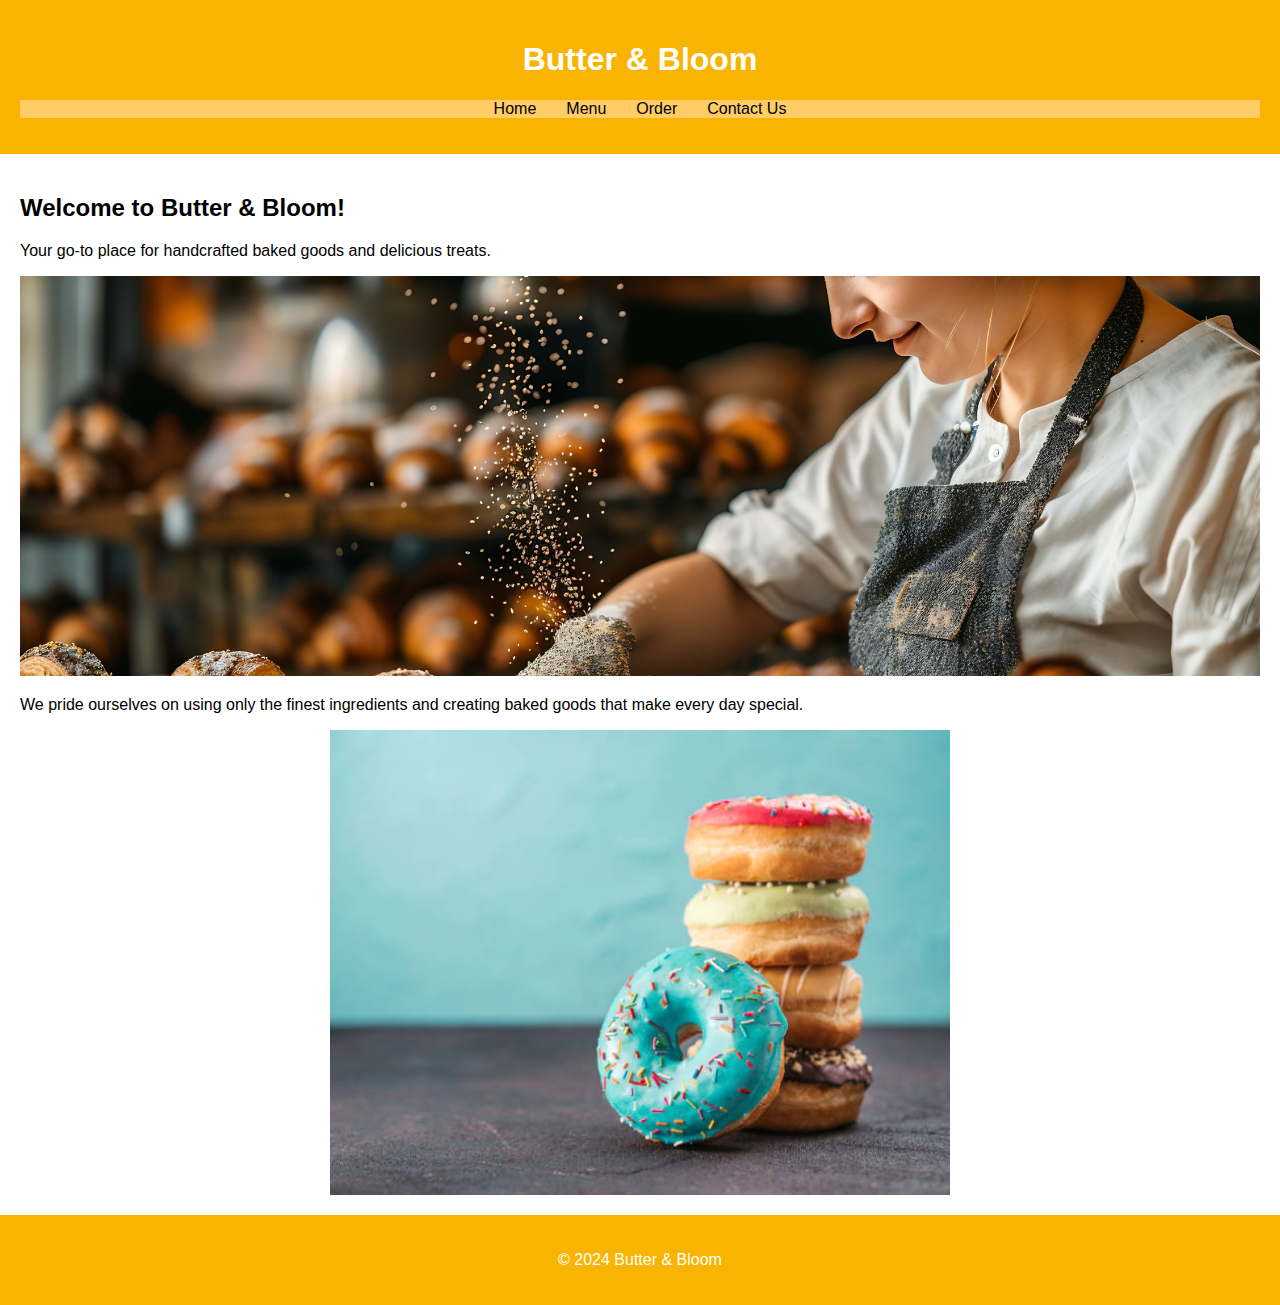
==== butter-and-bloom/index.html @ 4364e77d "Add files via upload" ====
<!DOCTYPE html>
<html lang="en">
<head>
   <meta charset="UTF-8">
   <meta name="viewport" content="width=device-width, initial-scale=1.0">
   <title>Butter & Bloom</title>
   <link rel="stylesheet" href="styles.css">
   <script src="scripts.js" defer></script>
</head>
<body>
   <header>
       <h1>Butter & Bloom</h1>
       <nav>
           <ul>
               <li><a href="index.html">Home</a></li>
               <li><a href="menu.html">Menu</a></li>
               <li><a href="order.html">Order</a></li>
               <li><a href="contact.html">Contact Us</a></li>
           </ul>
       </nav>
   </header>
   <main>
    <section>
        <h2>Welcome to Butter & Bloom!</h2>
        <p>Your go-to place for handcrafted baked goods and delicious treats.</p>
        <!-- Add baker image as hero -->
        <img src="images/baker.jpg" alt="A baker making bread" style="width: 100%; max-height: 400px; object-fit: cover; margin-bottom: 20px;">
        <p>We pride ourselves on using only the finest ingredients and creating baked goods that make every day special.</p>
        <!-- Add donuts as featured product -->
        <img src="images/donuts.jpg" alt="A tray of freshly made donuts" style="width: 50%; display: block; margin: 0 auto;">
    </section>
 </main> 
   <footer>
       <p>&copy; 2024 Butter & Bloom</p>
   </footer>
</body>
</html>
---- butter-and-bloom/styles.css ----
body {
    font-family: Arial, sans-serif;
    margin: 0;
    padding: 0;
 }
 header, footer {
    background-color: #f8b400;
    color: white;
    text-align: center;
    padding: 20px;
 }
 nav ul {
    display: flex;
    justify-content: center;
    list-style: none;
    padding: 0;
    background-color: #ffcc66;
 }
 nav ul li {
    margin: 0 15px;
 }
 nav ul li a {
    text-decoration: none;
    color: black;
 }
 main {
    padding: 20px;
 }
 table {
    width: 100%;
    border-collapse: collapse;
    margin-top: 20px;
 }
 th, td {
    border: 1px solid #ddd;
    padding: 10px;
 } 
 img {
    max-width: 100%;
    height: auto;
    display: block;
    margin: 10px auto;
 }
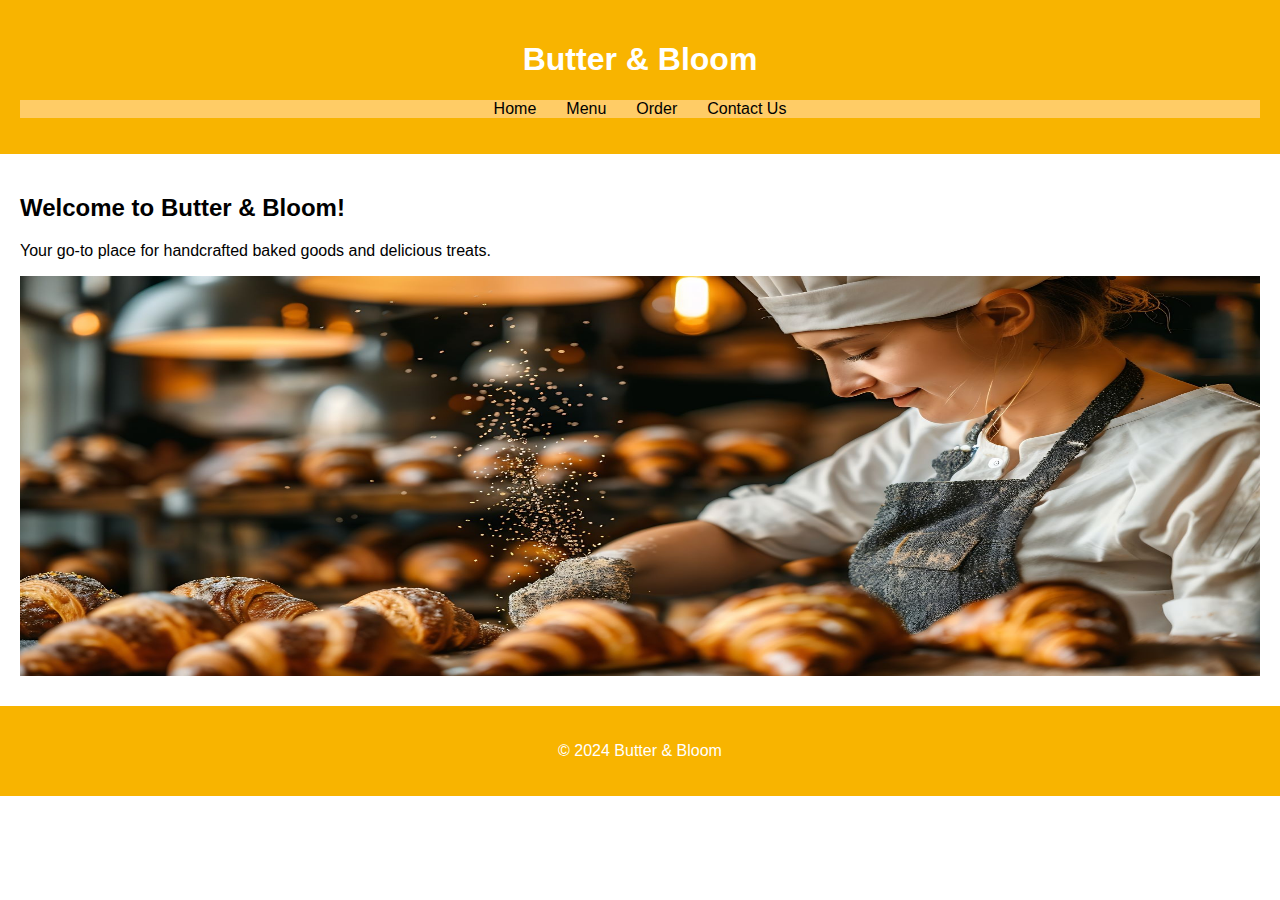
==== commit e0a3bb2c: "Update index.html" ====
--- a/butter-and-bloom/index.html
+++ b/butter-and-bloom/index.html
@@ -1,37 +1,32 @@
 <!DOCTYPE html>
 <html lang="en">
 <head>
-   <meta charset="UTF-8">
-   <meta name="viewport" content="width=device-width, initial-scale=1.0">
-   <title>Butter & Bloom</title>
-   <link rel="stylesheet" href="styles.css">
-   <script src="scripts.js" defer></script>
+    <meta charset="UTF-8">
+    <meta name="viewport" content="width=device-width, initial-scale=1.0">
+    <title>Butter & Bloom</title>
+    <link rel="stylesheet" href="styles.css">
+    <script src="scripts.js" defer></script>
+    <link rel="icon" href="data:,">
 </head>
 <body>
-   <header>
-       <h1>Butter & Bloom</h1>
-       <nav>
-           <ul>
-               <li><a href="index.html">Home</a></li>
-               <li><a href="menu.html">Menu</a></li>
-               <li><a href="order.html">Order</a></li>
-               <li><a href="contact.html">Contact Us</a></li>
-           </ul>
-       </nav>
-   </header>
-   <main>
-    <section>
+    <header>
+        <h1>Butter & Bloom</h1>
+        <nav>
+            <ul>
+                <li><a href="index.html">Home</a></li>
+                <li><a href="menu.html">Menu</a></li>
+                <li><a href="order.html">Order</a></li>
+                <li><a href="contact.html">Contact Us</a></li>
+            </ul>
+        </nav>
+    </header>
+    <main>
         <h2>Welcome to Butter & Bloom!</h2>
         <p>Your go-to place for handcrafted baked goods and delicious treats.</p>
-        <!-- Add baker image as hero -->
-        <img src="images/baker.jpg" alt="A baker making bread" style="width: 100%; max-height: 400px; object-fit: cover; margin-bottom: 20px;">
-        <p>We pride ourselves on using only the finest ingredients and creating baked goods that make every day special.</p>
-        <!-- Add donuts as featured product -->
-        <img src="images/donuts.jpg" alt="A tray of freshly made donuts" style="width: 50%; display: block; margin: 0 auto;">
-    </section>
- </main> 
-   <footer>
-       <p>&copy; 2024 Butter & Bloom</p>
-   </footer>
+        <img src="images/baker.jpg" alt="Baker making bread" style="width: 100%; max-height: 400px;">
+    </main>
+    <footer>
+        <p>&copy; 2024 Butter & Bloom</p>
+    </footer>
 </body>
-</html>+</html>
